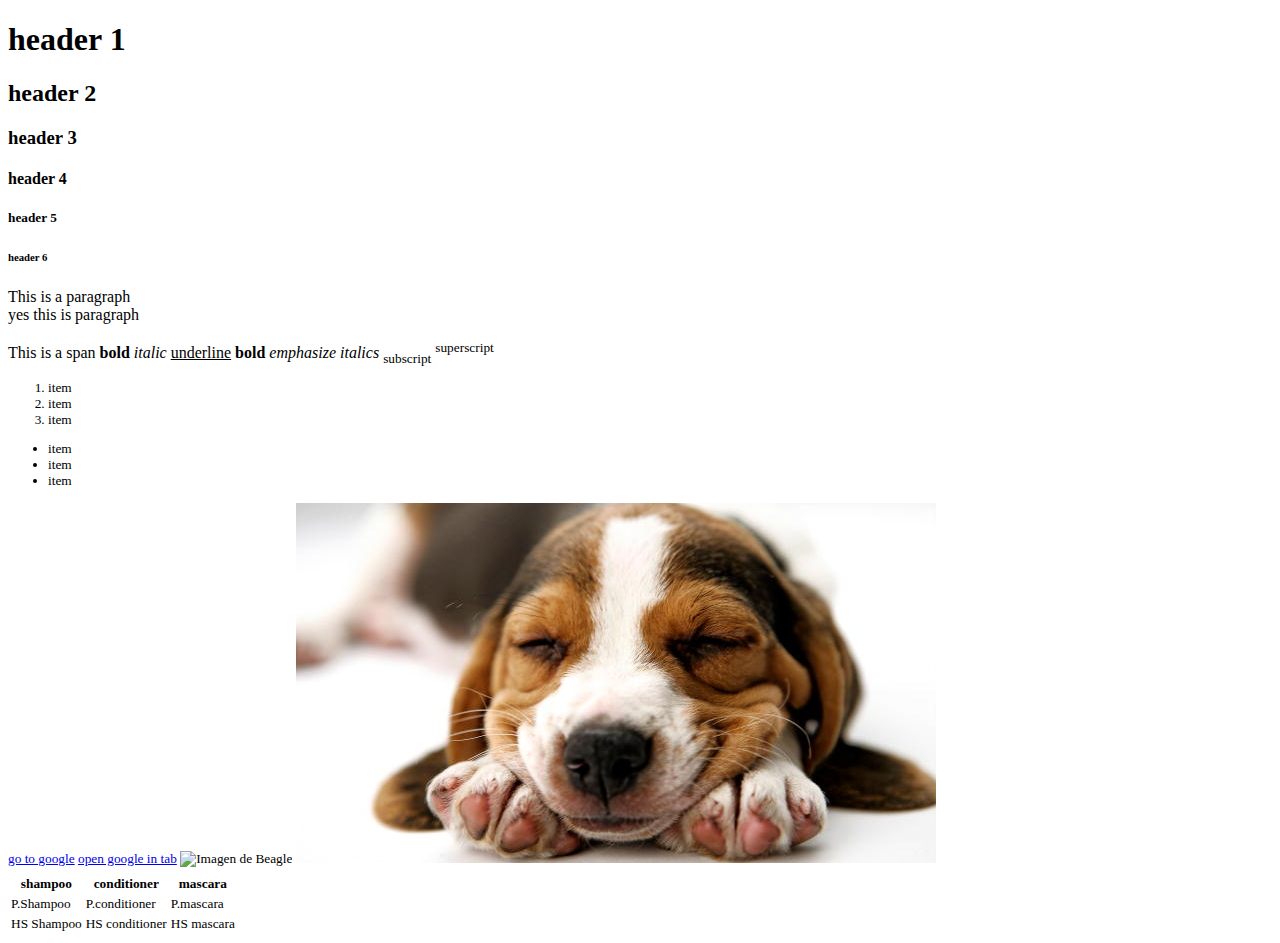
==== pages/index.html @ fc7f75c8 "Add html element" ====
<!Doctype html>
<html>
<head>
  <title> Html cheet sheet </title>
    <meta charset="utf-8">
</head>
<body>
  <h1>header 1</h1>
  <h2>header 2</h2>
    <h3>header 3</h3>
      <h4>header 4</h4>
      <h5>header 5</h5>
      <h6>header 6</h6>

      <p> This is a paragraph <br> yes this is paragraph</br></p>
      <span> This is a span</span>
      <b>bold</b>
      <i>italic</i>
      <u>underline</u>
      <strong>bold</strong>
      <em>emphasize italics</em>
      <sub>subscript</sub>
      <sup>superscript</sub>
        <ol> <li>item</li>
          <li>item</li>
          <li>item</li>
           </ol>
          <ul>
            <li>item</li>
            <li>item</li>
            <li>item</li>
          </ul>
          <a href="https://www.google.com">go to google</a>
          <a href="https://www.google.com" target="_blank">open google in tab</a>
          <img src="http://netstorage.discovery.com/feeds/brightcove/asset-stills/apl/1405106713345B029HH_12670801101197_Beagle.jpg" alt="Imagen de Beagle" width="300"/>
          <img src="../assets/img/beagle1.jpg" alt="Beagle" />
          <table>
          <thead>
              <tr>
                <th>shampoo</th>
                <th>conditioner</th>
                <th>mascara</th>
              </tr>
          </thead>
          <tbody>
            <tr>
                <td>P.Shampoo</td>
                <td>P.conditioner</td>
                <td>P.mascara</td>
              </tr>
              <tr>
                  <td>HS Shampoo</td>
                  <td>HS conditioner</td>
                  <td>HS mascara</td>
                </tr>

          </tbody>
          </table>
</body>
</html>
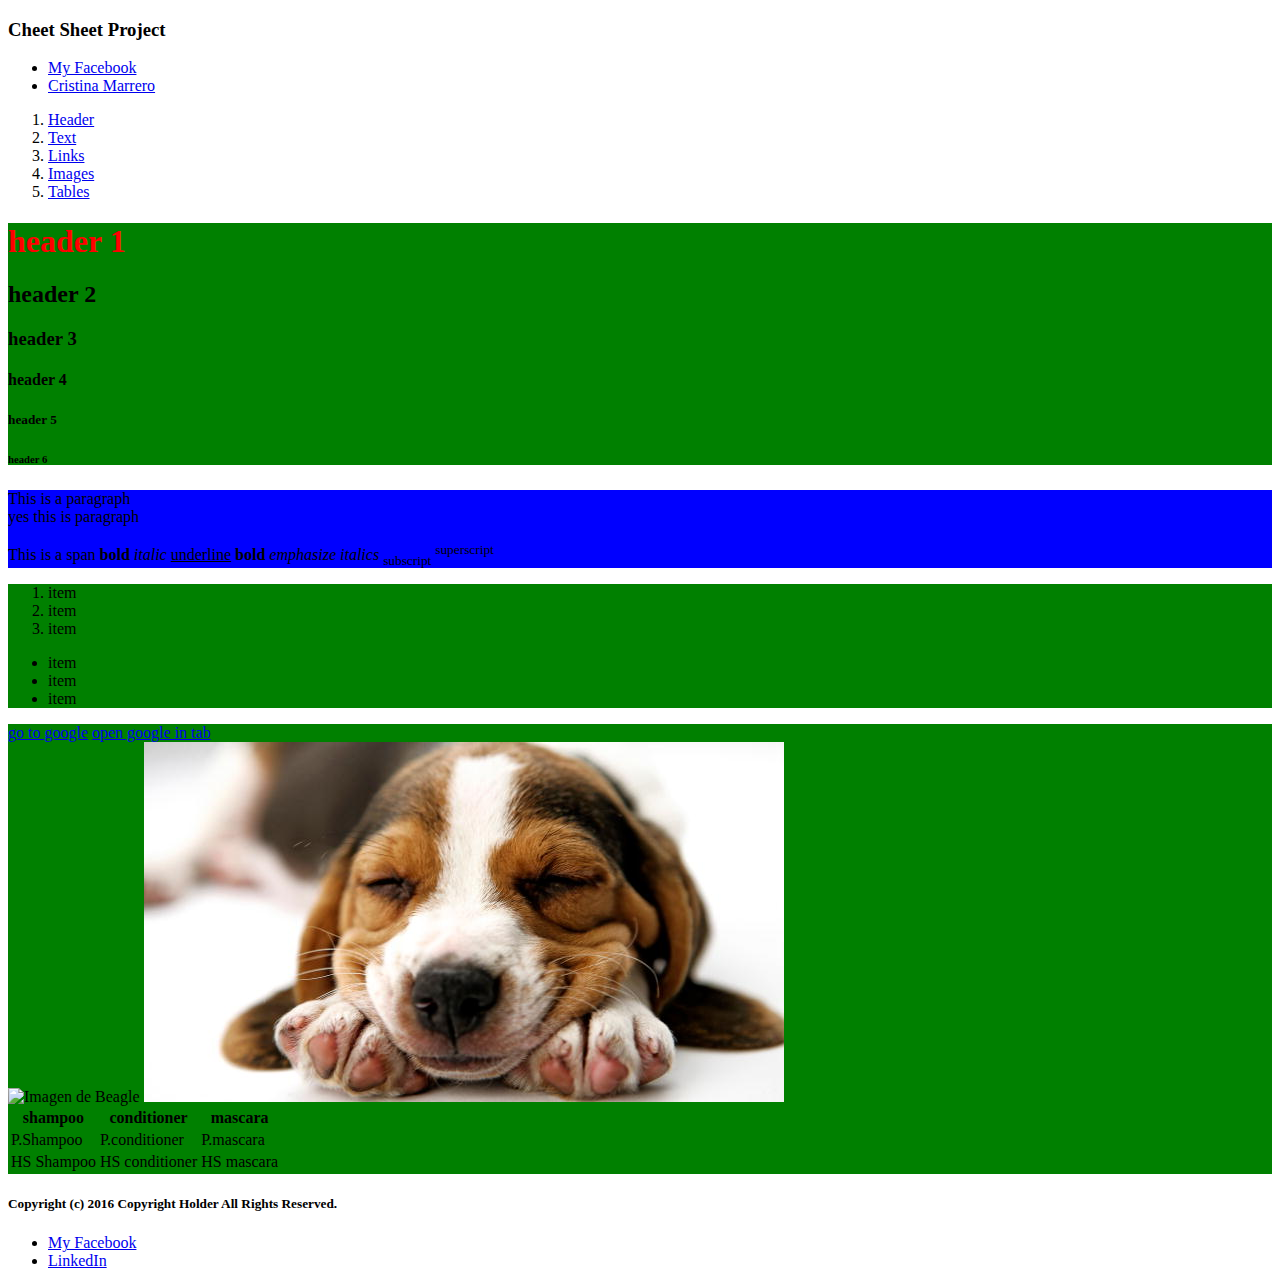
==== commit 4edc8303: "Add structure to body and css basic selectors" ====
--- a/pages/index.html
+++ b/pages/index.html
@@ -3,16 +3,48 @@
 <head>
   <title> Html cheet sheet </title>
     <meta charset="utf-8">
+  <link rel="stylesheet" href="../assets/css/style.css" >
 </head>
 <body>
-  <h1>header 1</h1>
-  <h2>header 2</h2>
-    <h3>header 3</h3>
+  <header>
+    <h3> Cheet Sheet Project</h3>
+    <nav>
+    <ul>
+      <li><a href="https://www.facebook.com">My Facebook</a></li>
+      <li><a href="http://www.hellocristie.com">Cristina Marrero</a></li>
+    </ul>
+
+    </nav>
+  </header>
+  <aside>
+    <ol>
+      <li>
+        <a href="#header-section">Header</a></li>
+      <li>
+        <a href="#text-section">Text</a></li>
+      <li>
+        <a href="#link-section">Links</a></li>
+      <li>
+        <a href="#images-section">Images</a></li>
+      <li>
+        <a href="#table-section">Tables</a></li>
+    </ol>
+
+  </aside>
+
+  <main>
+
+    <section id="header-section">
+      <h1 class="red-text">header 1 </h1>
+      <h2>header 2</h2>
+      <h3>header 3</h3>
       <h4>header 4</h4>
       <h5>header 5</h5>
       <h6>header 6</h6>
+        </section>
 
-      <p> This is a paragraph <br> yes this is paragraph</br></p>
+    <section id="text-section">
+        <p> This is a paragraph <br> yes this is paragraph</br></p>
       <span> This is a span</span>
       <b>bold</b>
       <i>italic</i>
@@ -21,40 +53,71 @@
       <em>emphasize italics</em>
       <sub>subscript</sub>
       <sup>superscript</sub>
-        <ol> <li>item</li>
-          <li>item</li>
-          <li>item</li>
-           </ol>
-          <ul>
+      </section>
+
+    <section id="list-section">
+
+          <ol> <li>item</li>
             <li>item</li>
             <li>item</li>
-            <li>item</li>
-          </ul>
-          <a href="https://www.google.com">go to google</a>
-          <a href="https://www.google.com" target="_blank">open google in tab</a>
-          <img src="http://netstorage.discovery.com/feeds/brightcove/asset-stills/apl/1405106713345B029HH_12670801101197_Beagle.jpg" alt="Imagen de Beagle" width="300"/>
-          <img src="../assets/img/beagle1.jpg" alt="Beagle" />
-          <table>
-          <thead>
-              <tr>
-                <th>shampoo</th>
-                <th>conditioner</th>
-                <th>mascara</th>
-              </tr>
-          </thead>
-          <tbody>
-            <tr>
-                <td>P.Shampoo</td>
-                <td>P.conditioner</td>
-                <td>P.mascara</td>
-              </tr>
-              <tr>
-                  <td>HS Shampoo</td>
-                  <td>HS conditioner</td>
-                  <td>HS mascara</td>
-                </tr>
+             </ol>
+            <ul>
+              <li>item</li>
+              <li>item</li>
+              <li>item</li>
+            </ul>
+    </section>
 
-          </tbody>
-          </table>
+    <section id="link-section">
+      <a href="https://www.google.com">go to google</a>
+      <a href="https://www.google.com" target="_blank">open google in tab</a>
+      </section>
+<section id='images-section'>
+  <img src="http://netstorage.discovery.com/feeds/brightcove/asset-stills/apl/1405106713345B029HH_12670801101197_Beagle.jpg" alt="Imagen de Beagle" width="300"/>
+  <img src="../assets/img/beagle1.jpg" alt="Beagle" />
+</section>
+<section id="table-section">
+<table>
+<thead>
+    <tr>
+      <th>shampoo</th>
+      <th>conditioner</th>
+      <th>mascara</th>
+    </tr>
+</thead>
+<tbody>
+  <tr>
+      <td>P.Shampoo</td>
+      <td>P.conditioner</td>
+      <td>P.mascara</td>
+    </tr>
+    <tr>
+        <td>HS Shampoo</td>
+        <td>HS conditioner</td>
+        <td>HS mascara</td>
+      </tr>
+
+</tbody>
+</table>
 </body>
+</section>
+
+
+  </main>
+  <footer>
+    <h5>Copyright (c) 2016 Copyright Holder All Rights Reserved.</h5>
+    <nav>
+      <ul>
+        <li><a href="https://www.facebook.com">My Facebook</a></li>
+        <li><a href="https://www.linkedin.com">LinkedIn</a></li>
+      </ul>
+    </nav>
+
+  </footer>
+
+
+
+
+
+
 </html>
--- a/assets/css/style.css
+++ b/assets/css/style.css
@@ -0,0 +1,12 @@
+section {
+       background-color: green;
+     }
+     #text-section {
+       background-color: blue;
+     }
+     .red-text {
+       color: red;
+     }
+     h2.red-text {
+       font-size: 100px;
+     }
